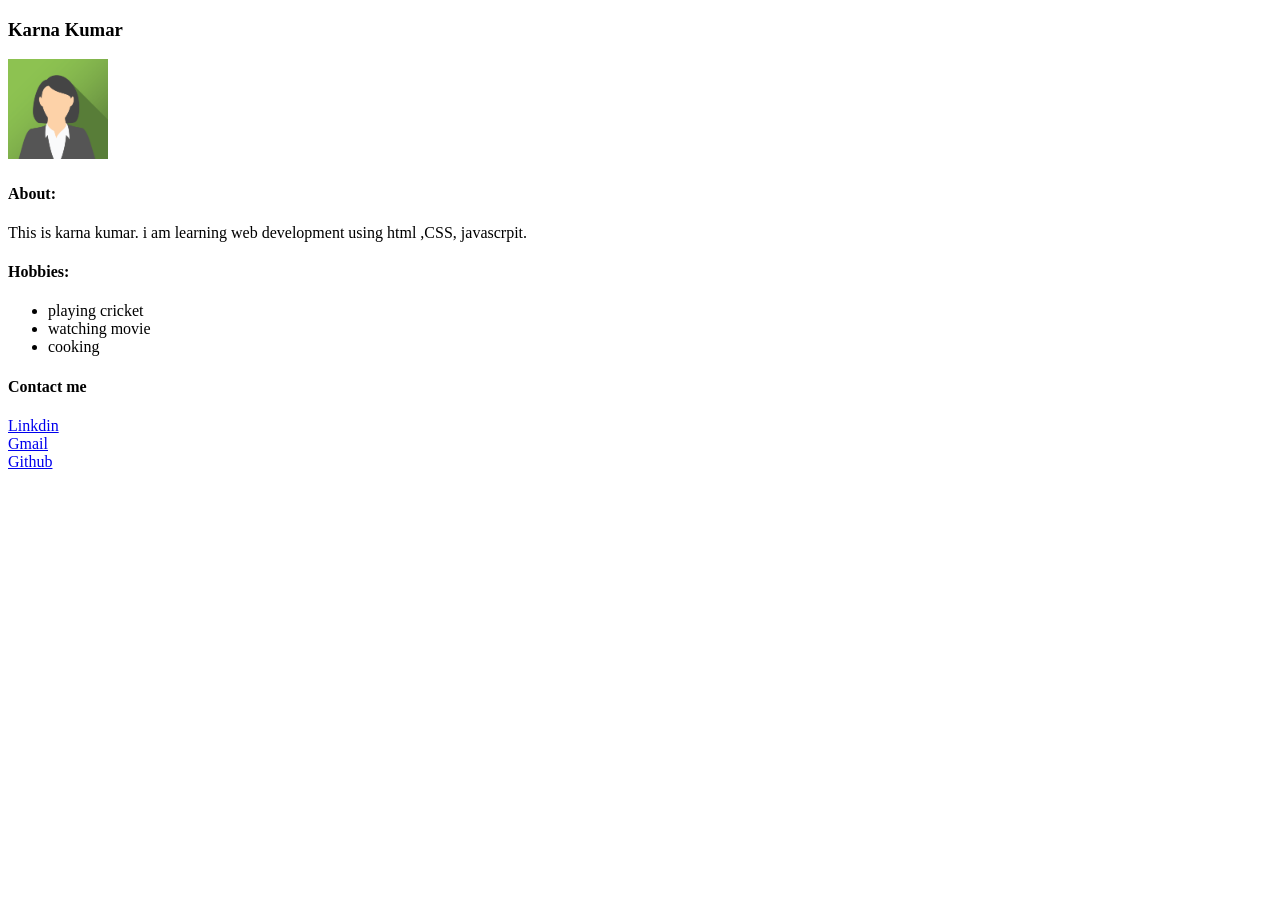
==== week-01/01-profile-page/index.html @ 8dc07d88 "initial commit" ====
<!DOCTYPE html>
<html>
    <head>
        <title> profile page</title>
    </head>

    <body>
        <h3>Karna Kumar</h3>
        <img src="./img.png" alt="profile pic" width="100">
        <br>
        <h4>About:</h4>
        <p>This is karna kumar. i am learning web development using html ,CSS, javascrpit.</p>

        <h4>Hobbies:</h4>
        <ul>
            <li>playing cricket</li>
            <li>watching movie</li>
            <li>cooking</li>
        </ul>
        <h4>Contact me</h4>
        <a href="https://www.linkedin.com/jobs/" target="_blank"> Linkdin </a>
        <br>
        <a href="mailto:karnasingh1109@gmail.com?body=Hello." target="_blank"> Gmail </a>
        <br>
        <a href="https://github.com/" target="_blank"> Github </a>

    </body>
</html>
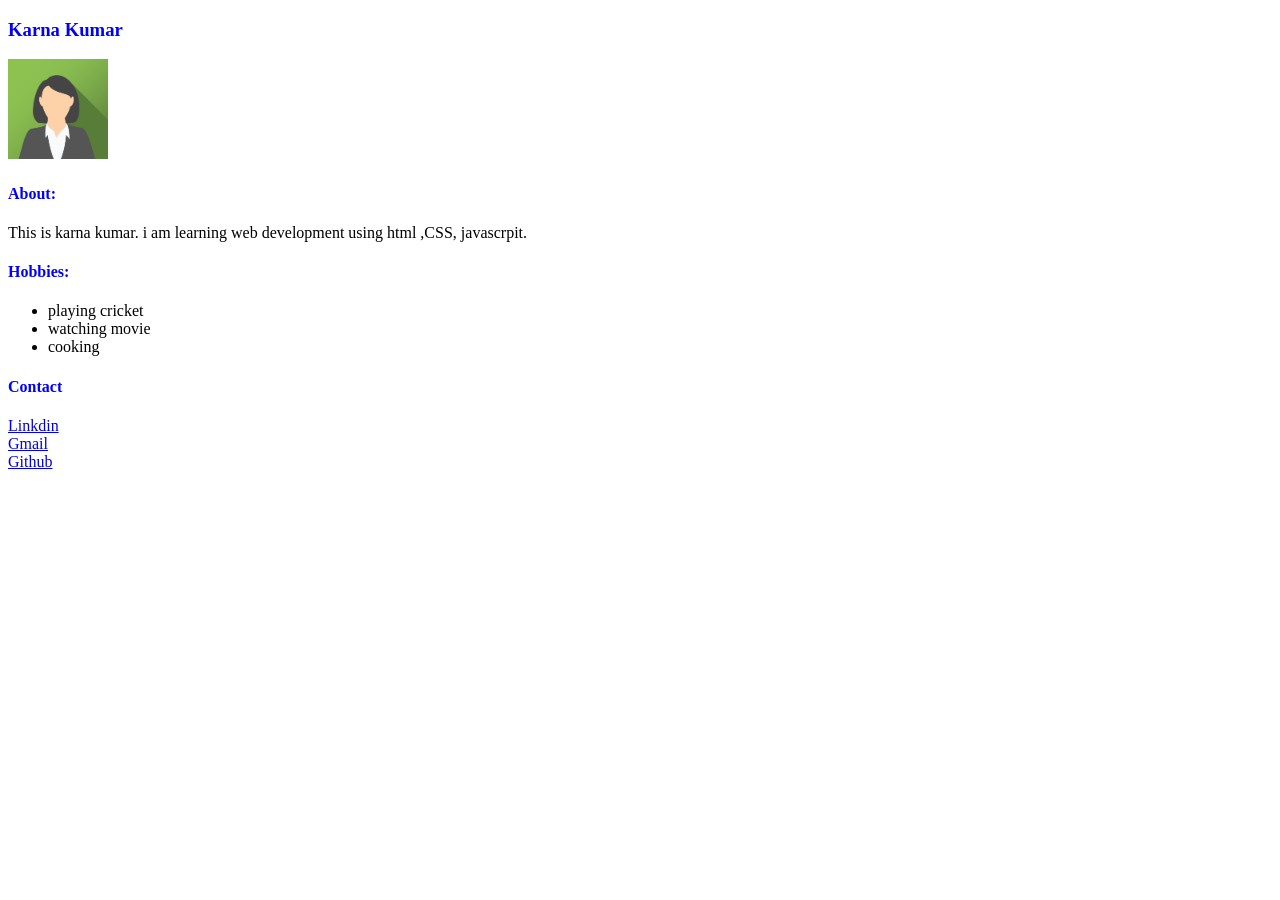
==== commit 75300620: "week-02 upload" ====
--- a/week-01/01-profile-page/index.html
+++ b/week-01/01-profile-page/index.html
@@ -2,6 +2,15 @@
 <html>
     <head>
         <title> profile page</title>
+        <style>
+            h3,h4{
+                color: blue;
+            }
+            p{
+                color: black;
+            }
+
+        </style>
     </head>
 
     <body>
@@ -17,7 +26,7 @@
             <li>watching movie</li>
             <li>cooking</li>
         </ul>
-        <h4>Contact me</h4>
+        <h4>Contact</h4>
         <a href="https://www.linkedin.com/jobs/" target="_blank"> Linkdin </a>
         <br>
         <a href="mailto:karnasingh1109@gmail.com?body=Hello." target="_blank"> Gmail </a>
